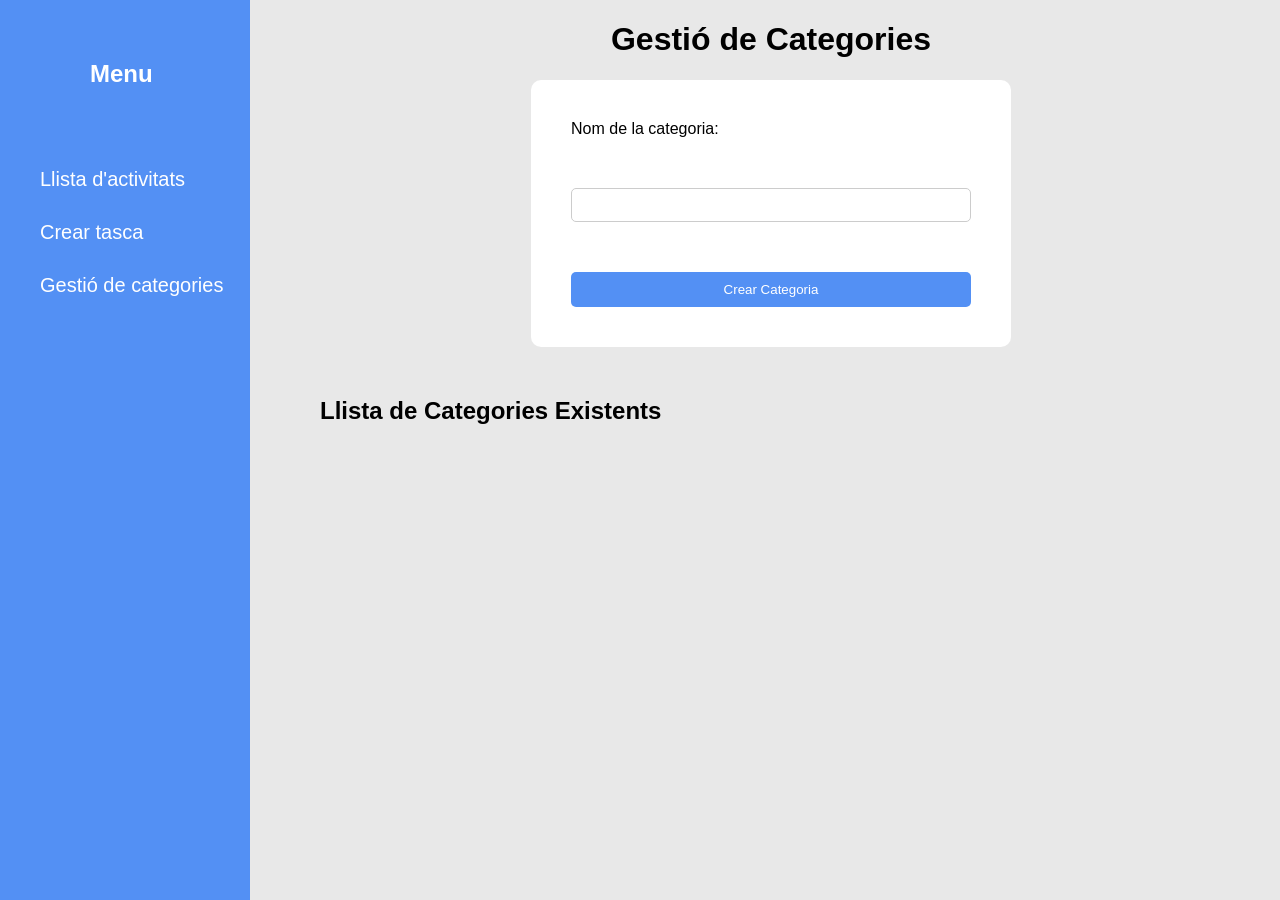
==== categories.html @ 247fea3e "feat: creacion pagina categorias" ====
<!DOCTYPE html>
<html lang="ca">
<head>
    <meta charset="UTF-8">
    <meta name="viewport" content="width=device-width, initial-scale=1.0">
    <title>Gestió de Categories</title>
    <link rel="stylesheet" href="/css/style.css">
</head>
<body>
    <header>
        <section class="contenedor-menu"> 
            <div class="titulo-menu">
                <h2>Menu</h2>
            </div>
            <div class="menu">
                <a href="index.html">Llista d'activitats</a>
            </div>
            <div class="menu">
                <a href="crear-tasca.html">Crear tasca</a>
            </div>
            <div class="menu">
                <a href="categories.html">Gestió de categories</a>
            </div>
    </section>
    </header>
    <h1>Gestió de Categories</h1>
    <form action="/crear-categoria" method="POST" class="formulari-crear-categoria">
        <label for="nom">Nom de la categoria:</label>
        <input type="text" id="nom" class="input-crear-categorias" name="nom" required>

        <button type="submit" class="crear-categoria-boton">Crear Categoria</button>
    </form>

    <h2>Llista de Categories Existents</h2>
    <ul id="llista-categories">
        <!-- Aquí se mostrarán las categorías existentes -->
    </ul>

    <script src="/js/categories.js"></script>
</html>
---- css/style.css ----
body{
    margin-left: 270px;
    font-family: Verdana, Geneva, Tahoma, sans-serif;
    background-color: rgb(232, 232, 232);
}

.contenedor-menu{
    display: flex;
    flex-direction: column;
    position: fixed;
    background-color: #5390f4;
    padding: 10px;
    width: 200px;
    height: auto;
    gap: 30px;
    color: white;
    padding-left: 40px;
    height: 100%;
    top: 0px;
    left: 0px;
}   

.contenedor-menu a{
    text-decoration: none;
    color: white;
    font-size: 20px;
}   

.menu a:hover{
    background-color: #477cd2;
}

h1{
    text-align: center;
}

.contenedor-crear-tascas{
    margin: 50px;
    padding: 40px;
    display: flex;
    justify-content: space-between;
    background-color: white;
    border-radius: 20px;
    box-shadow: 0 0 10px rgba(0, 0, 0, 0.1);
}

.pujar-arxiu{
    display: flex;
    gap: 15px;
}

.nova-tasca-button {
    background-color: #5390f4;
    color: white;
    border: none;
    padding: 10px 20px;
    cursor: pointer;
    border-radius: 5px;

}
.nova-tasca-button:hover{
    background-color: #477cd2;
}

.pujar-arxiu-button{
    background-color: #5390f4;
    text-decoration: none;
    color: white;
    border: none;
    padding: 10px 20px;
    cursor: pointer;
    border-radius: 5px;
}
.pujar-arxiu-button:hover{
    background-color: #477cd2;
}

.input-arxius {
    width: 250px;
    box-shadow: 0 0 10px rgba(0, 0, 0, 0.1);
    border: 1px solid #ccc;
    border-radius: 5px;
}

h2{
    margin: 50px;
}


/* Pagina crear tasques*/
.formulari-crear-tasca{
    background-color: white;
    padding: 40px;
    border-radius: 20px;
    display: flex;
    flex-direction: column;
    gap: 20px;
    width: 400px;
    margin: 0 auto;
}

.input-crear-tasca{
    border-radius: 5px;
    border: 1px solid #ccc;
    height: 30px;
}

.crear-tasca-boton{
    background-color: #5390f4;
    color: white;
    border: none;
    padding: 10px 20px;
    cursor: pointer;
    border-radius: 5px;
}

.crear-tasca-boton:hover{
    background-color: #477cd2;
}

/* pagina crear categorias */ 

.formulari-crear-categoria{
    background-color: white;
    padding: 40px;
    display: flex;
    flex-direction: column;
    gap: 50px;
    width: 400px;
    margin: 0 auto;
    border-radius: 10px;
}

.input-crear-categorias{
    border-radius: 5px;
    border: 1px solid #ccc;
    height: 30px;
}

.crear-categoria-boton{
    background-color: #5390f4;
    color: white;
    border: none;
    padding: 10px 20px;
    cursor: pointer;
    border-radius: 5px;
}
.crear-categoria-boton:hover{
    background-color: #477cd2;
}
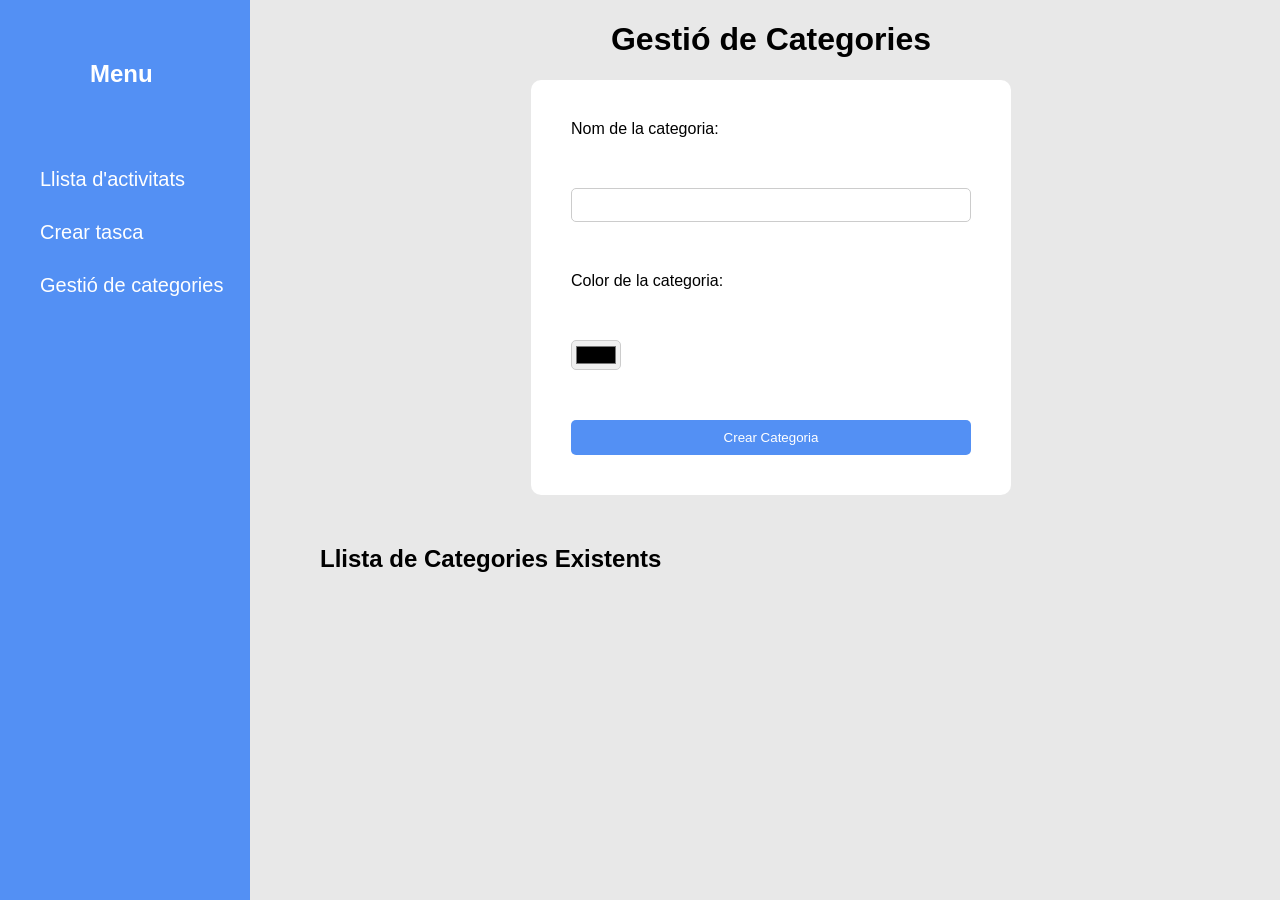
==== commit 4bfbbd98: "feat: creacion color de la categoria Co-authored-by: Copilot <copilot@github.com>" ====
--- a/categories.html
+++ b/categories.html
@@ -27,7 +27,8 @@
     <form action="/crear-categoria" method="POST" class="formulari-crear-categoria">
         <label for="nom">Nom de la categoria:</label>
         <input type="text" id="nom" class="input-crear-categorias" name="nom" required>
-
+        <label for="color">Color de la categoria:</label>
+        <input type="color" id="color" class="input-crear-categorias" name="color" required>
         <button type="submit" class="crear-categoria-boton">Crear Categoria</button>
     </form>
 
--- a/css/style.css
+++ b/css/style.css
@@ -56,6 +56,11 @@
     padding: 10px 20px;
     cursor: pointer;
     border-radius: 5px;
+}
+
+.nova-tasca-button a{
+    text-decoration: none;
+    color: white;
 
 }
 .nova-tasca-button:hover{
